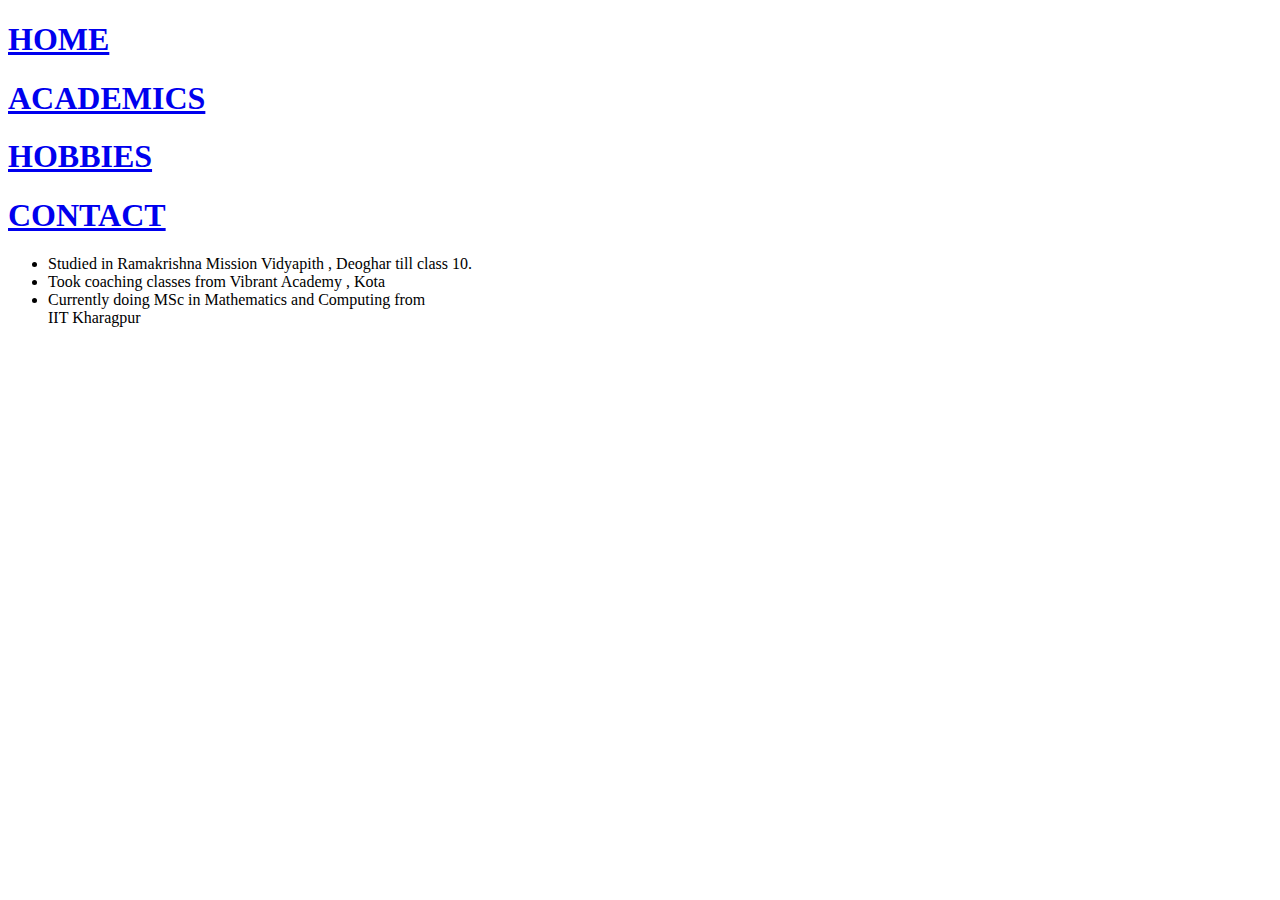
==== academics.html @ 0c396f6d "done index  and academics" ====
<!DOCTYPE html>
<html>
<head>
<title> home</title>
<link rel="stylesheet" type="text/css" href = "myStyle.css" >
<style>

</style>
</head>

<body id="back2">
<div class=topbar>
<div class=text1>
<a href="index.html"><h1>HOME</h1></a>
<a href="academics.html"><h1>ACADEMICS</h1></a>
<a href="hobbies.html"><h1>HOBBIES</h1></a>
<a href="contact.html"><h1>CONTACT</h1></a>
</div>
</div>


<div class=content2>
<ul>
<div class=list1>
<div class=text2>
<li>Studied in Ramakrishna Mission Vidyapith , Deoghar till class 10.</li>
<li>Took coaching classes from Vibrant Academy , Kota</li>
<li>Currently doing MSc in Mathematics and Computing from<br> IIT Kharagpur</li>


 </div>
 </div>
 </ul>
 </div>
</body>

</html>
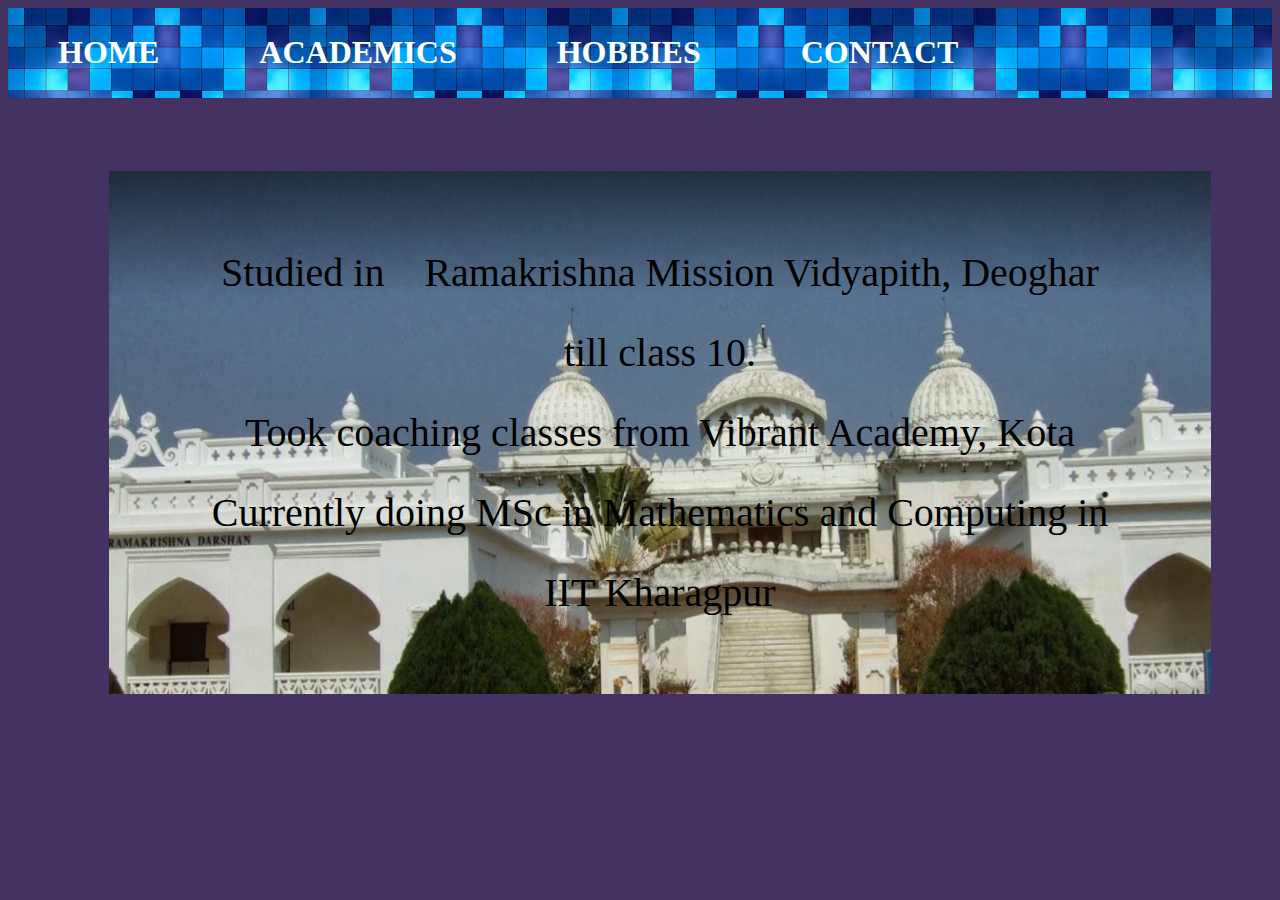
==== commit a664b93a: "changed sign in page" ====
--- a/academics.html
+++ b/academics.html
@@ -2,7 +2,7 @@
 <html>
 <head>
 <title> home</title>
-<link rel="stylesheet" type="text/css" href = "myStyle.css" >
+<link rel="stylesheet" type="text/css" href = "mystyle.css" >
 <style>
 
 </style>
@@ -23,9 +23,9 @@
 <ul>
 <div class=list1>
 <div class=text2>
-<li>Studied in Ramakrishna Mission Vidyapith , Deoghar till class 10.</li>
-<li>Took coaching classes from Vibrant Academy , Kota</li>
-<li>Currently doing MSc in Mathematics and Computing from<br> IIT Kharagpur</li>
+<li>Studied in &ensp; Ramakrishna Mission Vidyapith, Deoghar <br>till class 10.</li>
+<li>Took coaching classes from Vibrant Academy, Kota</li>
+<li>Currently doing MSc in Mathematics and Computing in<br> IIT Kharagpur</li>
 
 
  </div>
--- a/mystyle.css
+++ b/mystyle.css
@@ -0,0 +1,95 @@
+.topbar{
+	overflow: hidden;
+	height:5%;
+	background-image: url("1.jpg");
+}
+
+.topbar a{
+float: left;
+color: white;
+padding: 5px 50px;
+text-decoration:none;
+}
+
+.topbar a:hover {
+    background-color: #ddd;
+    color: black;
+}
+
+.content{
+	background-color:#cccccc;
+	margin:auto;
+	display:inline-flex;
+	margin:5%;
+	margin-left:13%;
+	margin-right:13%;
+	padding:4%
+	
+}
+
+.content2{
+text-align:center;
+}
+
+.list1{
+list-style-type:none;
+/*background-color:#f1f0ff;*/
+background-image:url("7.png");
+color:;
+margin:5%;
+margin-top:6%;
+padding:5%;
+}
+
+.list2{
+list-style-type:none;
+/*background-color:#f1f0ff;*/
+background-image:url("r8.jpg");
+color:green;
+margin:5%;
+margin-top:6%;
+padding:5%;
+}
+
+.fit{
+	height:65%;
+	width:65%;
+	text-align:right;
+	margin:3%;
+	margin-left:0px;
+}
+
+.text{
+text-align:center;
+padding:2%;
+margin:4%;
+font-size:200%;
+margin-right:0px;
+padding-right:0px;
+font-family:verdana;
+}
+
+.text2{
+font-size:250%;
+line-height:200%;
+font-family:cursive;
+}
+
+
+
+#back {
+/*background-image: url("2.jpg");*/
+background-color:#097054;
+}
+
+
+#back2 {
+/*background-image: url("3.jpg");*/
+background-color:#443262;
+}
+
+#back3{
+	background-color:#ccffcc;
+	background-image:url("11.jpg");
+}
+
